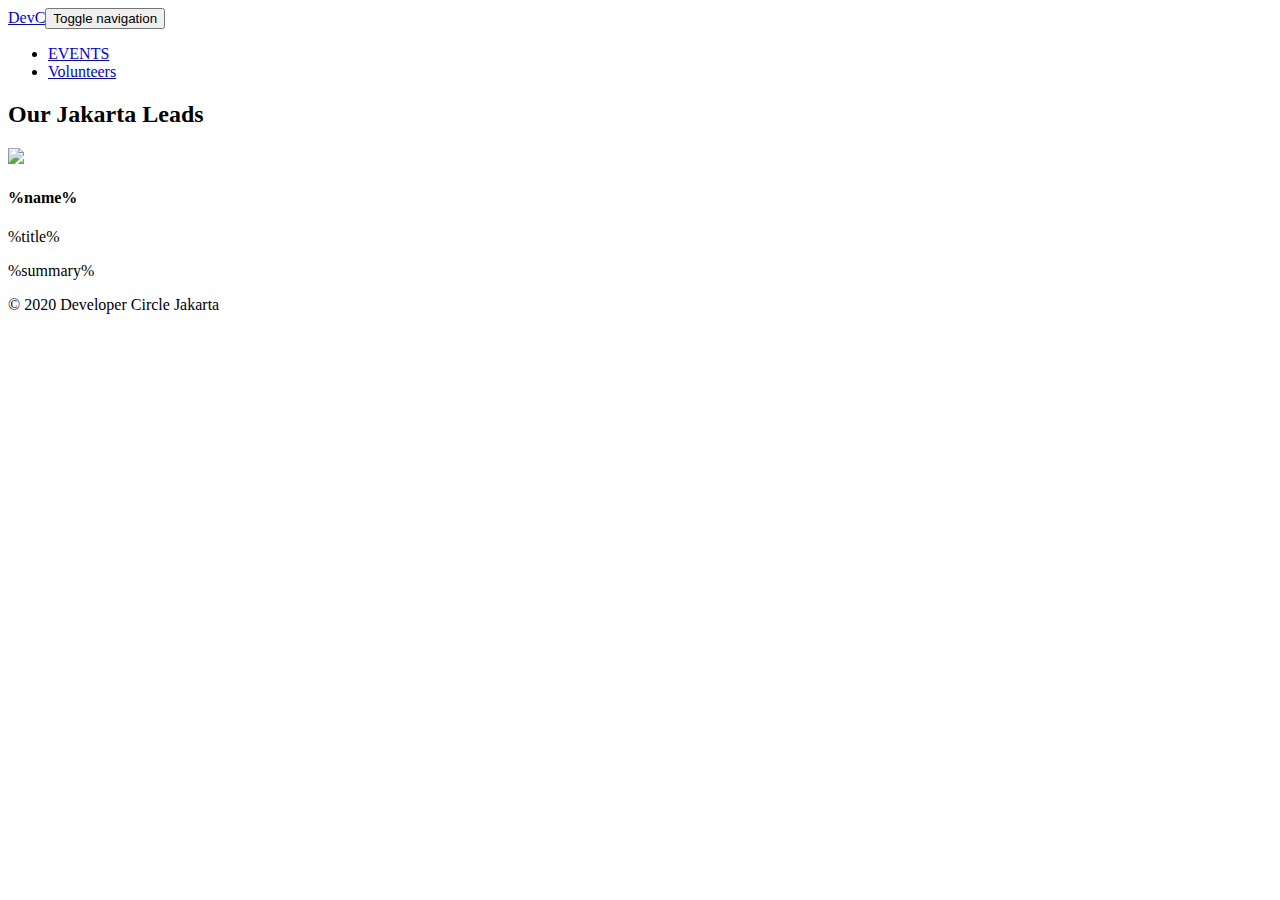
==== leads.html @ 9f73f9d0 "change head wording" ====
<!DOCTYPE html>
<html>

<head>
    <meta charset="utf-8">
    <meta name="viewport" content="width=device-width, initial-scale=1.0, shrink-to-fit=no">
    <title>Home - DevC</title>
    <meta name="description" content="Developer Circle Jakarta by Facebook">
    <link rel="stylesheet" href="assets/bootstrap/css/bootstrap.min.css?h=91b2cb34f2cad76a64eefac37b36cd54">
    <link rel="stylesheet" href="https://fonts.googleapis.com/css?family=Montserrat:400,400i,700,700i,600,600i">
    <link rel="stylesheet" href="assets/fonts/simple-line-icons.min.css?h=2c0fc24b3d3038317dc51c05339856d0">
    <link rel="stylesheet" href="https://cdnjs.cloudflare.com/ajax/libs/baguettebox.js/1.10.0/baguetteBox.min.css">
    <link rel="stylesheet" href="assets/css/smoothproducts.css?h=38a515b6b30123300b3619cce6411cec">
    <link rel="stylesheet" href="assets/css/styles.css?h=92fa4ea2122b0f5b418a833df424e96e">
</head>

<body>
    <nav class="navbar navbar-light navbar-expand-lg fixed-top bg-white clean-navbar">
        <div class="container"><a class="navbar-brand logo" href="/">DevC</a><button data-toggle="collapse" class="navbar-toggler" data-target="#navcol-1"><span class="sr-only">Toggle navigation</span><span class="navbar-toggler-icon"></span></button>
            <div class="collapse navbar-collapse"
                id="navcol-1">
                <ul class="nav navbar-nav ml-auto">
                    <li class="nav-item" role="presentation"><a class="nav-link" href="/">EVENTS</a></li>
                    <li class="nav-item" role="presentation"><a class="nav-link" href="volunteers.html">Volunteers</a></li>
                </ul>
            </div>
        </div>
    </nav>
    <main class="page landing-page">
        <section class="clean-block about-us">
            <div class="container">
                <div class="block-heading">
                    <h2 class="text-info">Our Jakarta Leads</h2>
                </div>
                <div class="row justify-content-center">
                    <div class="col-sm-6 col-lg-4 col-xl-3 lead-card" id="lead-card-template">
                        <div class="card clean-card text-center"><img class="card-img-top w-100 d-block" src="%image%">
                            <div class="card-body info">
                                <h4 class="card-title">%name%</h4>
                                <div><span>%title%</span></div>
                                <p class="card-text summary">%summary%</p>
                            </div>
                        </div>
                    </div>
                </div>
            </div>
        </section>
    </main>
    <footer class="page-footer dark">
        <div class="footer-copyright">
            <p>© 2020 Developer Circle Jakarta</p>
        </div>
    </footer>
    <script src="assets/js/jquery.min.js?h=83e266cb1712b47c265f77a8f9e18451"></script>
    <script src="assets/bootstrap/js/bootstrap.min.js?h=7c038681746a729e2fff9520a575e78c"></script>
    <script src="https://cdnjs.cloudflare.com/ajax/libs/baguettebox.js/1.10.0/baguetteBox.min.js"></script>
    <script src="assets/js/smoothproducts.min.js?h=975b2635c9a06eae9f47d6cae8158a12"></script>
    <script src="assets/js/theme.js?h=417b03f5f0a4f9f27f8c248f532eb5af"></script>
    <script src="assets/js/global.js?h=9dfa418d969e52490ce955ffdca7544e"></script>
    <script src="assets/js/leads.js?h=40bd8ec29739cf5e861d2ad30e52e98d"></script>
</body>

</html>
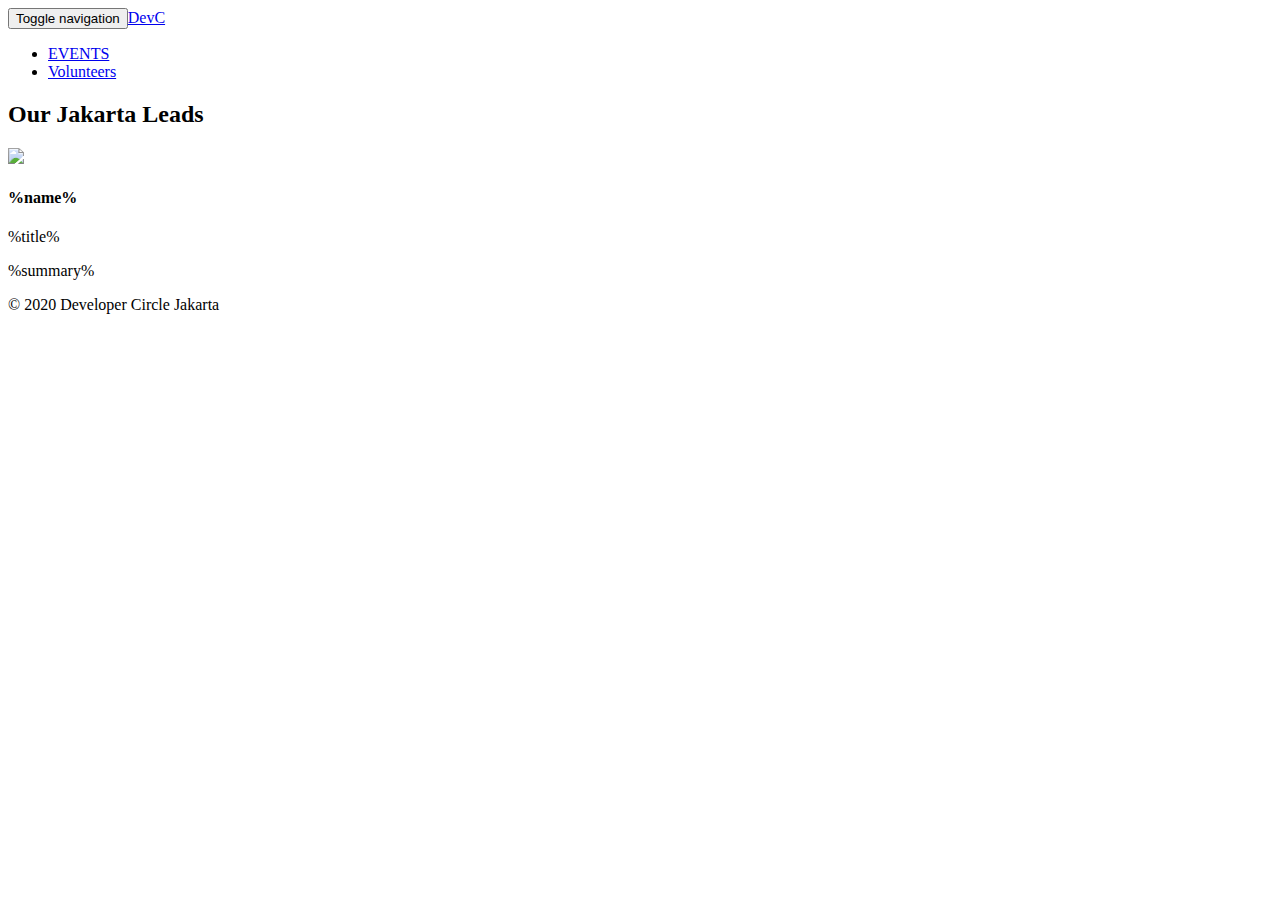
==== commit fe39c19f: "change header menu justification" ====
--- a/leads.html
+++ b/leads.html
@@ -6,7 +6,7 @@
     <meta name="viewport" content="width=device-width, initial-scale=1.0, shrink-to-fit=no">
     <title>Home - DevC</title>
     <meta name="description" content="Developer Circle Jakarta by Facebook">
-    <link rel="stylesheet" href="assets/bootstrap/css/bootstrap.min.css?h=91b2cb34f2cad76a64eefac37b36cd54">
+    <link rel="stylesheet" href="assets/bootstrap/css/bootstrap.min.css?h=6fd23a3e1e7ad46833ed6ca450de6733">
     <link rel="stylesheet" href="https://fonts.googleapis.com/css?family=Montserrat:400,400i,700,700i,600,600i">
     <link rel="stylesheet" href="assets/fonts/simple-line-icons.min.css?h=2c0fc24b3d3038317dc51c05339856d0">
     <link rel="stylesheet" href="https://cdnjs.cloudflare.com/ajax/libs/baguettebox.js/1.10.0/baguetteBox.min.css">
@@ -16,7 +16,7 @@
 
 <body>
     <nav class="navbar navbar-light navbar-expand-lg fixed-top bg-white clean-navbar">
-        <div class="container"><a class="navbar-brand logo" href="/">DevC</a><button data-toggle="collapse" class="navbar-toggler" data-target="#navcol-1"><span class="sr-only">Toggle navigation</span><span class="navbar-toggler-icon"></span></button>
+        <div class="container"><button data-toggle="collapse" class="navbar-toggler" data-target="#navcol-1"><span class="sr-only">Toggle navigation</span><span class="navbar-toggler-icon"></span></button><a class="navbar-brand logo" href="/">DevC</a>
             <div class="collapse navbar-collapse"
                 id="navcol-1">
                 <ul class="nav navbar-nav ml-auto">
